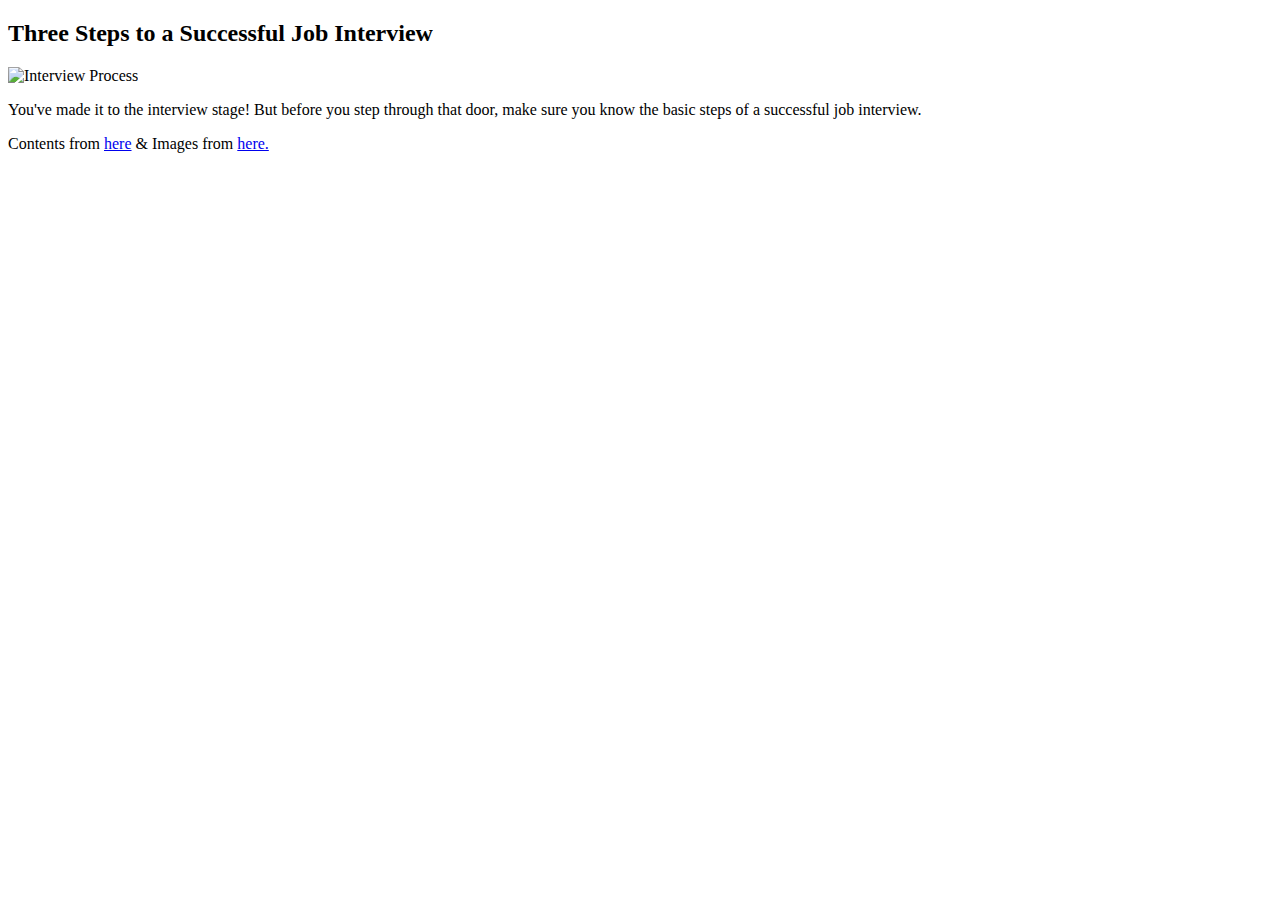
==== src/main/resources/templates/index.html @ 287eccdf "Initial commit" ====
<!DOCTYPE html>
<html lang="en" xmlns:th="http://thymeleaf.org">
<head>
    <meta charset="UTF-8">
    <title>Three Steps to a Successful Job Interview </title>
    <link rel="stylesheet" th:href="@{/style.css}">
</head>
<body>
<div th:insert="fragments/header :: header"></div>
<h2> Three Steps to a Successful Job Interview  </h2>

<img class="image" th:src="@{/img/interview-g18a1fddfc_1920.png}" alt="Interview Process">

<p>You've made it to the interview stage! But before you step through that door, make sure you know the basic steps of a
    successful job interview.</p>

<p> Contents from <a href="https://www.fastweb.com/career-planning/articles/three-steps-to-a-successful-job-interview"> here</a>
    & Images from <a href="https://pixabay.com/"> here.</a></p>
<div th:replace="fragments/footer :: footer"></div>
</body>
</html>
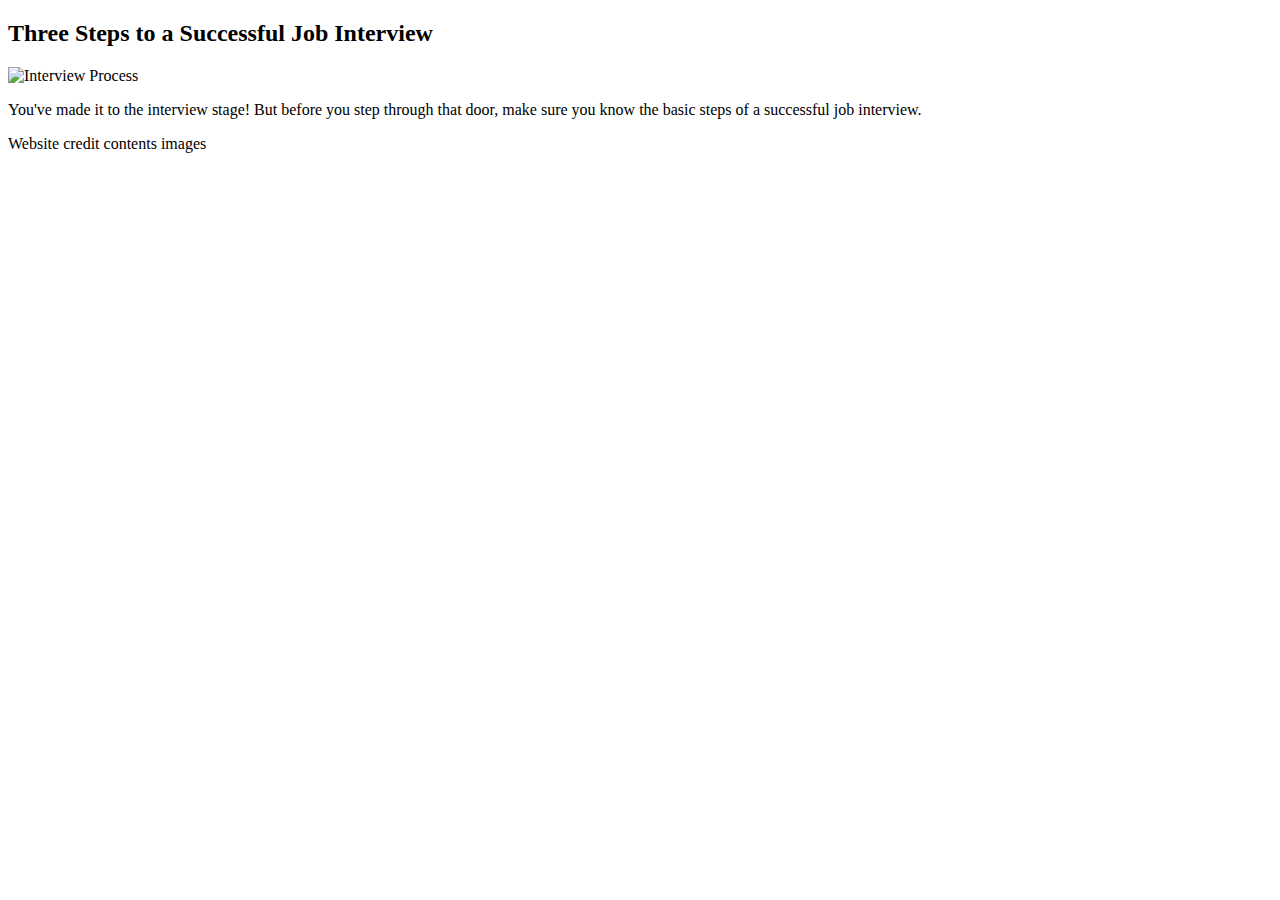
==== commit 52eba44d: "Website credit update" ====
--- a/src/main/resources/templates/index.html
+++ b/src/main/resources/templates/index.html
@@ -14,8 +14,9 @@
 <p>You've made it to the interview stage! But before you step through that door, make sure you know the basic steps of a
     successful job interview.</p>
 
-<p> Contents from <a href="https://www.fastweb.com/career-planning/articles/three-steps-to-a-successful-job-interview"> here</a>
-    & Images from <a href="https://pixabay.com/"> here.</a></p>
+<p> Website credit <a th:href="@{/contents}">contents</a>
+    <a th:href="@{/images}">images</a>
+</p>
 <div th:replace="fragments/footer :: footer"></div>
 </body>
 </html>